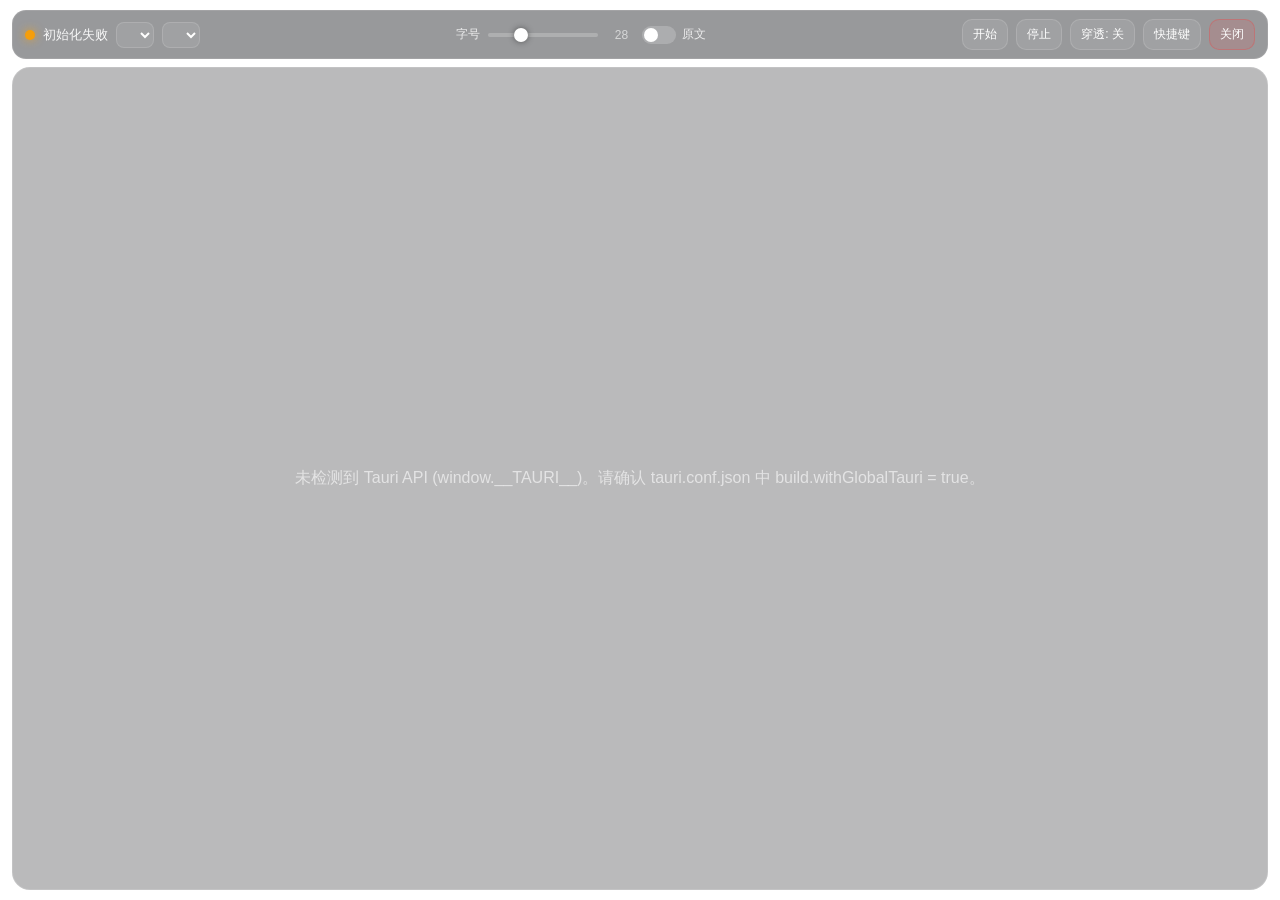
==== tauri-ui/index.html @ 6162cd67 "feat(window): 扩大边缘缩放热区并在抬手后持久化窗口尺寸 此前无边装饰窗口只能靠 macOS 原生边缘热区缩放，仅几像素且贴着 窗口真实边缘；而面板视觉边框因 .overlay-shell" ====
<!doctype html>
<html lang="zh-CN">
  <head>
    <meta charset="UTF-8" />
    <meta name="viewport" content="width=device-width, initial-scale=1.0" />
    <title>LiveTranslate Overlay</title>
    <link rel="stylesheet" href="./styles.css" />
  </head>
  <body>
    <div id="app" class="overlay-shell">
      <div id="toolbar" class="toolbar">
        <div class="status-group">
          <span id="status-dot" class="status-dot idle"></span>
          <span id="status-text">未启动</span>
          <select id="device-select" class="device-select" title="选择音频输入设备"></select>
          <select id="language-select" class="device-select" title="选择识别语言（立即生效）"></select>
        </div>

        <div class="controls">
          <label class="ctrl" title="字幕文字大小">
            <span class="ctrl-label">字号</span>
            <input id="font-slider" class="slider" type="range" min="12" max="72" step="1" value="28" />
            <span id="font-size-value" class="ctrl-value">28</span>
          </label>

          <label class="ctrl switch" title="是否在译文上方显示原文">
            <input id="source-toggle" type="checkbox" />
            <span class="switch-track"><span class="switch-thumb"></span></span>
            <span class="ctrl-label">原文</span>
          </label>
        </div>

        <div class="actions">
          <button id="start-btn" class="ghost-btn">开始</button>
          <button id="stop-btn" class="ghost-btn">停止</button>
          <button id="through-btn" class="ghost-btn">穿透: 关</button>
          <button id="help-btn" class="ghost-btn" title="查看快捷键">快捷键</button>
          <button id="close-btn" class="ghost-btn danger">关闭</button>
        </div>
      </div>

      <div id="subtitle-panel" class="subtitle-panel">
        <div id="empty-state" class="empty-state">等待语音输入...</div>
        <div id="subtitle-lines" class="subtitle-lines"></div>
      </div>
    </div>

    <!-- 窗口边缘缩放热区：比原生热区大，且覆盖到面板的视觉边框 -->
    <div class="resize-handle" data-resize="n"></div>
    <div class="resize-handle" data-resize="s"></div>
    <div class="resize-handle" data-resize="w"></div>
    <div class="resize-handle" data-resize="e"></div>
    <div class="resize-handle" data-resize="nw"></div>
    <div class="resize-handle" data-resize="ne"></div>
    <div class="resize-handle" data-resize="sw"></div>
    <div class="resize-handle" data-resize="se"></div>

    <!-- 快捷键说明弹窗 -->
    <div id="help-modal" class="modal hidden">
      <div class="modal-card">
        <div class="modal-header">
          <span>快捷键</span>
          <button id="help-close" class="ghost-btn">关闭</button>
        </div>
        <table class="shortcut-table">
          <tbody>
            <tr><td><kbd>Ctrl</kbd>/<kbd>Cmd</kbd> + <kbd>Alt</kbd> + <kbd>S</kbd></td><td>显示 / 聚焦浮窗</td></tr>
            <tr><td><kbd>Ctrl</kbd>/<kbd>Cmd</kbd> + <kbd>Alt</kbd> + <kbd>R</kbd></td><td>开始采集</td></tr>
            <tr><td><kbd>Ctrl</kbd>/<kbd>Cmd</kbd> + <kbd>Alt</kbd> + <kbd>E</kbd></td><td>停止采集</td></tr>
            <tr><td><kbd>Ctrl</kbd>/<kbd>Cmd</kbd> + <kbd>Alt</kbd> + <kbd>T</kbd></td><td>切换点击穿透</td></tr>
            <tr><td><kbd>Ctrl</kbd>/<kbd>Cmd</kbd> + <kbd>Alt</kbd> + <kbd>Q</kbd></td><td>退出程序</td></tr>
          </tbody>
        </table>
        <div class="modal-note">
          托盘菜单也可完成上述操作。开启点击穿透后浮窗不再接收鼠标事件，
          请用托盘菜单或 <kbd>Ctrl</kbd>/<kbd>Cmd</kbd> + <kbd>Alt</kbd> + <kbd>T</kbd> 关闭穿透。
        </div>
      </div>
    </div>

    <script src="./app.js"></script>
  </body>
</html>
---- tauri-ui/styles.css ----
:root {
  --font-size: 28px;
  --text-color: #ffffff;
  --stroke-color: #000000;
  --panel-bg: rgba(8, 10, 14, 0.28);
  --toolbar-bg: rgba(10, 12, 18, 0.42);
  --panel-border: rgba(255, 255, 255, 0.12);
}

html,
body {
  margin: 0;
  padding: 0;
  width: 100%;
  height: 100%;
  background: transparent;
  overflow: hidden;
  font-family: "Segoe UI", "Microsoft YaHei", sans-serif;
  user-select: none;
}

body {
  display: flex;
}

.overlay-shell {
  box-sizing: border-box;
  width: 100%;
  height: 100%;
  display: flex;
  flex-direction: column;
  gap: 0;
  padding: 10px 12px;
  background: transparent;
}

.toolbar {
  display: flex;
  align-items: center;
  justify-content: space-between;
  flex-wrap: wrap;
  gap: 8px 12px;
  border-radius: 14px;
  padding: 8px 12px;
  margin-bottom: 8px;
  background: var(--toolbar-bg);
  border: 1px solid rgba(255, 255, 255, 0.1);
  backdrop-filter: blur(10px);
  /* 鼠标移出时收起；用 margin 而非父容器 gap，方便一次性折叠干净 */
  overflow: hidden;
  max-height: 160px;
  transition:
    max-height 180ms ease,
    opacity 140ms ease,
    margin-bottom 180ms ease,
    padding 180ms ease,
    border-width 180ms ease;
}

.toolbar.collapsed {
  max-height: 0;
  opacity: 0;
  padding-top: 0;
  padding-bottom: 0;
  border-width: 0;
  margin-bottom: 0;
  pointer-events: none;
}

.status-group {
  display: flex;
  align-items: center;
  gap: 8px;
  color: rgba(255, 255, 255, 0.92);
  font-size: 13px;
}

#status-text {
  max-width: 300px;
  white-space: nowrap;
  overflow: hidden;
  text-overflow: ellipsis;
}

.status-dot {
  width: 10px;
  height: 10px;
  border-radius: 999px;
  background: #6b7280;
  box-shadow: 0 0 8px rgba(107, 114, 128, 0.65);
}

.status-dot.running {
  background: #22c55e;
  box-shadow: 0 0 10px rgba(34, 197, 94, 0.75);
}

.status-dot.idle {
  background: #f59e0b;
  box-shadow: 0 0 10px rgba(245, 158, 11, 0.75);
}

.actions {
  display: flex;
  gap: 8px;
}

.device-select {
  max-width: 320px;
  border: 1px solid rgba(255, 255, 255, 0.14);
  background: rgba(255, 255, 255, 0.08);
  color: #fff;
  border-radius: 8px;
  padding: 4px 8px;
  font-size: 12px;
  outline: none;
}

.device-select option {
  color: #111;
}

.ghost-btn {
  appearance: none;
  border: 1px solid rgba(255, 255, 255, 0.14);
  background: rgba(255, 255, 255, 0.08);
  color: #fff;
  border-radius: 10px;
  padding: 6px 10px;
  font-size: 12px;
  cursor: pointer;
  transition: background 120ms ease, transform 120ms ease;
}

.ghost-btn:hover {
  background: rgba(255, 255, 255, 0.16);
}

.ghost-btn:active {
  transform: translateY(1px);
}

.ghost-btn.danger {
  border-color: rgba(239, 68, 68, 0.32);
  background: rgba(239, 68, 68, 0.14);
}

.subtitle-panel {
  flex: 1;
  display: flex;
  align-items: center;
  justify-content: center;
  border-radius: 18px;
  background: var(--panel-bg);
  border: 1px solid var(--panel-border);
  backdrop-filter: blur(10px);
  padding: 14px 18px;
  overflow: hidden;
}

.empty-state {
  color: rgba(255, 255, 255, 0.6);
  font-size: 16px;
}

.subtitle-lines {
  width: 100%;
  display: none;
  flex-direction: column;
  gap: 10px;
}

.subtitle-line {
  color: var(--text-color);
  font-size: var(--font-size);
  line-height: 1.28;
  font-weight: 700;
  text-align: center;
  white-space: pre-wrap;
  word-break: break-word;
  text-shadow:
    -1px -1px 0 var(--stroke-color),
    1px -1px 0 var(--stroke-color),
    -1px 1px 0 var(--stroke-color),
    1px 1px 0 var(--stroke-color),
    0 0 8px rgba(0, 0, 0, 0.45);
  -webkit-text-stroke: 0.55px var(--stroke-color);
}

/* ---------- 工具栏控件：字号滑块 / 原文开关 ---------- */

.controls {
  display: flex;
  align-items: center;
  gap: 14px;
  color: rgba(255, 255, 255, 0.82);
  font-size: 12px;
}

.ctrl {
  display: flex;
  align-items: center;
  gap: 6px;
  cursor: pointer;
}

.ctrl-label {
  white-space: nowrap;
}

.ctrl-value {
  min-width: 22px;
  text-align: right;
  font-variant-numeric: tabular-nums;
  color: rgba(255, 255, 255, 0.6);
}

.slider {
  -webkit-appearance: none;
  appearance: none;
  width: 110px;
  height: 4px;
  border-radius: 999px;
  background: rgba(255, 255, 255, 0.22);
  outline: none;
  cursor: pointer;
}

.slider::-webkit-slider-thumb {
  -webkit-appearance: none;
  appearance: none;
  width: 14px;
  height: 14px;
  border-radius: 50%;
  background: #ffffff;
  box-shadow: 0 0 6px rgba(0, 0, 0, 0.45);
}

.slider::-moz-range-thumb {
  width: 14px;
  height: 14px;
  border: none;
  border-radius: 50%;
  background: #ffffff;
}

.switch input {
  position: absolute;
  opacity: 0;
  width: 0;
  height: 0;
}

.switch-track {
  position: relative;
  display: inline-block;
  width: 34px;
  height: 18px;
  border-radius: 999px;
  background: rgba(255, 255, 255, 0.2);
  transition: background 140ms ease;
}

.switch-thumb {
  position: absolute;
  top: 2px;
  left: 2px;
  width: 14px;
  height: 14px;
  border-radius: 50%;
  background: #ffffff;
  transition: transform 140ms ease;
}

.switch input:checked + .switch-track {
  background: #22c55e;
}

.switch input:checked + .switch-track .switch-thumb {
  transform: translateX(16px);
}

/* ---------- 快捷键弹窗 ---------- */

.modal {
  position: fixed;
  inset: 0;
  z-index: 10;
  display: flex;
  align-items: center;
  justify-content: center;
  background: rgba(0, 0, 0, 0.45);
}

.modal.hidden {
  display: none;
}

.modal-card {
  width: min(520px, 92%);
  padding: 16px 18px;
  border-radius: 14px;
  border: 1px solid rgba(255, 255, 255, 0.14);
  background: rgba(16, 18, 26, 0.97);
  color: #ffffff;
  box-shadow: 0 18px 48px rgba(0, 0, 0, 0.55);
}

.modal-header {
  display: flex;
  align-items: center;
  justify-content: space-between;
  margin-bottom: 10px;
  font-size: 15px;
  font-weight: 600;
}

.shortcut-table {
  width: 100%;
  border-collapse: collapse;
  font-size: 13px;
}

.shortcut-table td {
  padding: 6px 0;
  border-bottom: 1px solid rgba(255, 255, 255, 0.08);
}

.shortcut-table td:first-child {
  width: 56%;
}

.shortcut-table tr:last-child td {
  border-bottom: none;
}

kbd {
  display: inline-block;
  padding: 1px 6px;
  border-radius: 6px;
  border: 1px solid rgba(255, 255, 255, 0.22);
  background: rgba(255, 255, 255, 0.08);
  font-family: inherit;
  font-size: 12px;
}

.modal-note {
  margin-top: 12px;
  font-size: 12px;
  line-height: 1.6;
  color: rgba(255, 255, 255, 0.62);
}

/* ---------- 窗口边缘缩放热区 ---------- */

/* 窗口去掉了系统装饰，原生缩放热区只有几像素、且位于窗口真实边缘，
   而面板视觉边框因 .overlay-shell 的留白内缩了 10~12px，导致又难点、
   又对不上边框。这里铺一圈固定热区：边缘 14px、四角 22px，既压住
   面板的视觉边框、又能从透明留白处拖到，命中率高很多。
   想再调大小改下面两个变量即可。
   z-index 低于弹窗（10），弹窗打开时不会误触缩放。 */
:root {
  --resize-edge: 14px;
  --resize-corner: 22px;
}

.resize-handle {
  position: fixed;
  z-index: 5;
  background: transparent;
  user-select: none;
  -webkit-user-select: none;
}

.resize-handle[data-resize="n"] {
  top: 0;
  left: 0;
  right: 0;
  height: var(--resize-edge);
  cursor: ns-resize;
}
.resize-handle[data-resize="s"] {
  bottom: 0;
  left: 0;
  right: 0;
  height: var(--resize-edge);
  cursor: ns-resize;
}
.resize-handle[data-resize="w"] {
  top: 0;
  bottom: 0;
  left: 0;
  width: var(--resize-edge);
  cursor: ew-resize;
}
.resize-handle[data-resize="e"] {
  top: 0;
  bottom: 0;
  right: 0;
  width: var(--resize-edge);
  cursor: ew-resize;
}
.resize-handle[data-resize="nw"] {
  top: 0;
  left: 0;
  width: var(--resize-corner);
  height: var(--resize-corner);
  cursor: nwse-resize;
}
.resize-handle[data-resize="ne"] {
  top: 0;
  right: 0;
  width: var(--resize-corner);
  height: var(--resize-corner);
  cursor: nesw-resize;
}
.resize-handle[data-resize="sw"] {
  bottom: 0;
  left: 0;
  width: var(--resize-corner);
  height: var(--resize-corner);
  cursor: nesw-resize;
}
.resize-handle[data-resize="se"] {
  bottom: 0;
  right: 0;
  width: var(--resize-corner);
  height: var(--resize-corner);
  cursor: nwse-resize;
}
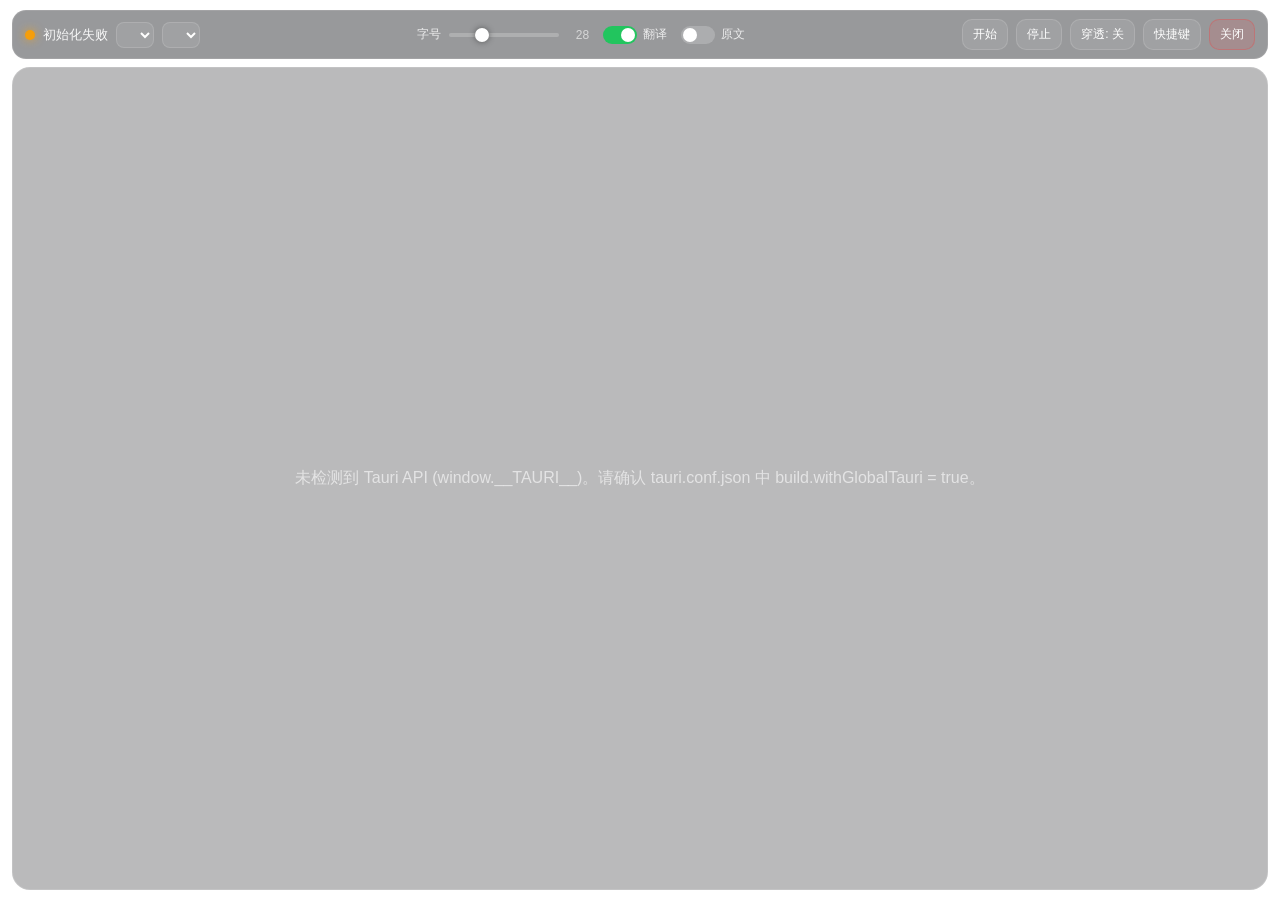
==== commit 2029c841: "feat: 新增仅识别（不翻译）模式 - 配置新增 translate.enabled（默认 true，旧配置兼容），关闭后跳过翻译请求，字幕只显示 ASR 结果 - 工具栏新增“翻译”开关，运行中切" ====
--- a/tauri-ui/index.html
+++ b/tauri-ui/index.html
@@ -23,7 +23,13 @@
             <span id="font-size-value" class="ctrl-value">28</span>
           </label>
 
-          <label class="ctrl switch" title="是否在译文上方显示原文">
+          <label class="ctrl switch" title="关闭后为仅识别模式：不调用翻译，只显示识别结果">
+            <input id="translate-toggle" type="checkbox" checked />
+            <span class="switch-track"><span class="switch-thumb"></span></span>
+            <span class="ctrl-label">翻译</span>
+          </label>
+
+          <label id="source-toggle-label" class="ctrl switch" title="是否在译文上方显示原文">
             <input id="source-toggle" type="checkbox" />
             <span class="switch-track"><span class="switch-thumb"></span></span>
             <span class="ctrl-label">原文</span>
--- a/tauri-ui/styles.css
+++ b/tauri-ui/styles.css
@@ -280,6 +280,11 @@
   transform: translateX(16px);
 }
 
+.switch.disabled {
+  opacity: 0.4;
+  pointer-events: none;
+}
+
 /* ---------- 快捷键弹窗 ---------- */
 
 .modal {
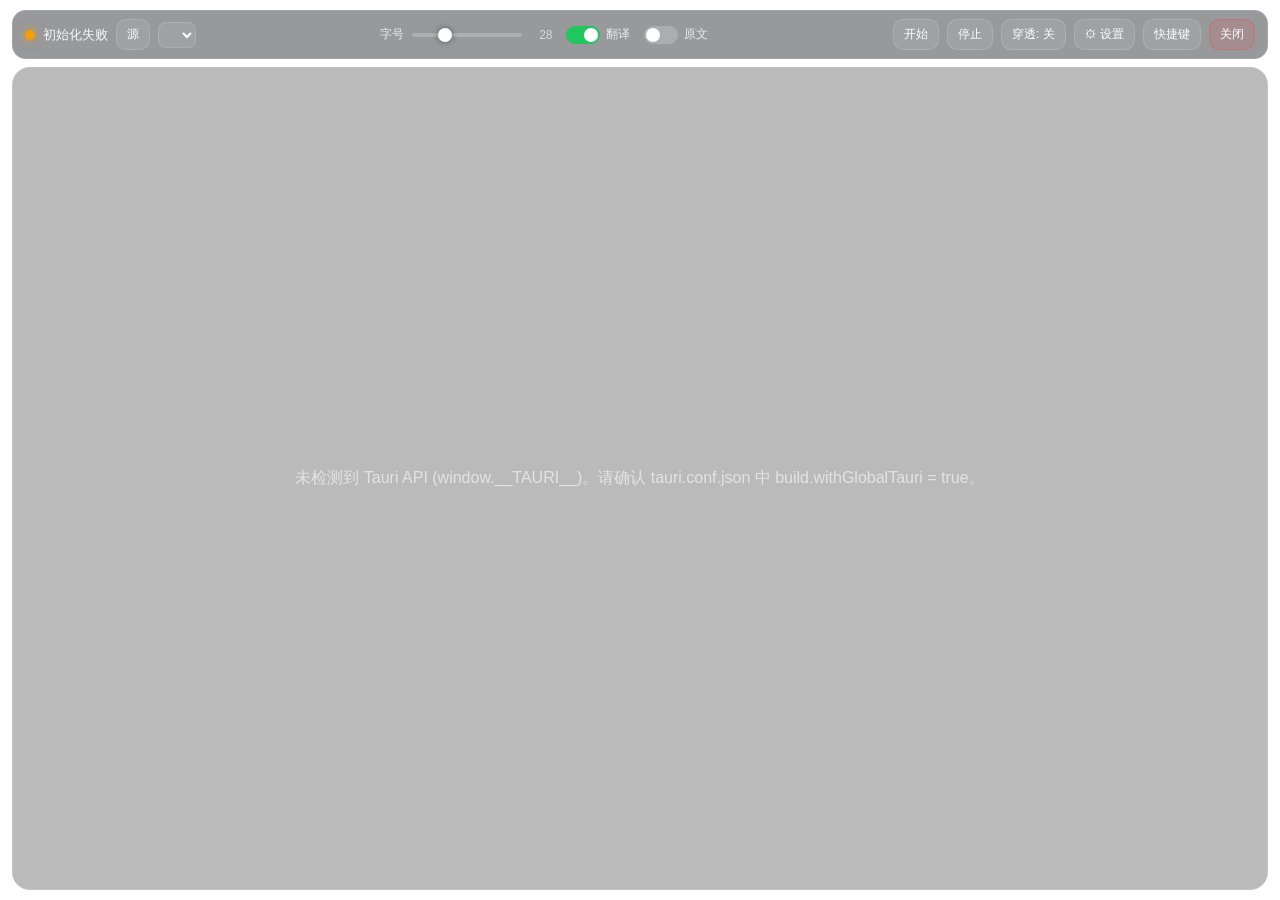
==== commit c55828f3: "feat(ui): 浮窗输入源面板与设置入口 - 工具栏新增「源 (N)」popover：逐源设备、翻译、启停与运行状态 - 移除单一 device-select，保留全局语言下拉框 - 字幕渲染改为" ====
--- a/tauri-ui/index.html
+++ b/tauri-ui/index.html
@@ -12,7 +12,7 @@
         <div class="status-group">
           <span id="status-dot" class="status-dot idle"></span>
           <span id="status-text">未启动</span>
-          <select id="device-select" class="device-select" title="选择音频输入设备"></select>
+          <button id="sources-btn" class="ghost-btn" title="管理输入源">源</button>
           <select id="language-select" class="device-select" title="选择识别语言（立即生效）"></select>
         </div>
 
@@ -40,8 +40,22 @@
           <button id="start-btn" class="ghost-btn">开始</button>
           <button id="stop-btn" class="ghost-btn">停止</button>
           <button id="through-btn" class="ghost-btn">穿透: 关</button>
+          <button id="settings-btn" class="ghost-btn" title="打开设置页 (Ctrl/Cmd+Alt+,)">⚙ 设置</button>
           <button id="help-btn" class="ghost-btn" title="查看快捷键">快捷键</button>
           <button id="close-btn" class="ghost-btn danger">关闭</button>
+        </div>
+      </div>
+
+      <!-- 输入源 popover：设备 / 逐源翻译开关 / 运行状态 -->
+      <div id="sources-popover" class="sources-popover hidden">
+        <div class="popover-header">
+          <span>输入源</span>
+          <button id="sources-close" class="ghost-btn">关闭</button>
+        </div>
+        <div id="sources-list" class="sources-list"></div>
+        <div class="popover-footer">
+          <button id="add-source-btn" class="ghost-btn">＋ 添加输入源…</button>
+          <span class="popover-hint">更多选项（语言覆盖、并发上限）在设置页</span>
         </div>
       </div>
 
@@ -74,6 +88,7 @@
             <tr><td><kbd>Ctrl</kbd>/<kbd>Cmd</kbd> + <kbd>Alt</kbd> + <kbd>R</kbd></td><td>开始采集</td></tr>
             <tr><td><kbd>Ctrl</kbd>/<kbd>Cmd</kbd> + <kbd>Alt</kbd> + <kbd>E</kbd></td><td>停止采集</td></tr>
             <tr><td><kbd>Ctrl</kbd>/<kbd>Cmd</kbd> + <kbd>Alt</kbd> + <kbd>T</kbd></td><td>切换点击穿透</td></tr>
+            <tr><td><kbd>Ctrl</kbd>/<kbd>Cmd</kbd> + <kbd>Alt</kbd> + <kbd>,</kbd></td><td>打开设置页</td></tr>
             <tr><td><kbd>Ctrl</kbd>/<kbd>Cmd</kbd> + <kbd>Alt</kbd> + <kbd>Q</kbd></td><td>退出程序</td></tr>
           </tbody>
         </table>
--- a/tauri-ui/styles.css
+++ b/tauri-ui/styles.css
@@ -433,3 +433,122 @@
   height: var(--resize-corner);
   cursor: nwse-resize;
 }
+
+/* ===== v0.2 多源与设置入口 ===== */
+
+.subtitle-entry {
+  display: flex;
+  flex-direction: column;
+  align-items: flex-start;
+  gap: 2px;
+}
+
+.subtitle-line-sub {
+  opacity: 0.82;
+}
+
+.source-chip {
+  display: inline-block;
+  margin-bottom: 2px;
+  padding: 1px 8px;
+  border-radius: 999px;
+  font-size: 11px;
+  line-height: 1.5;
+  color: var(--chip-color, #7dd3fc);
+  background: color-mix(in srgb, var(--chip-color, #7dd3fc) 18%, transparent);
+  border: 1px solid color-mix(in srgb, var(--chip-color, #7dd3fc) 45%, transparent);
+}
+
+.sources-popover {
+  position: absolute;
+  top: 64px;
+  left: 12px;
+  z-index: 40;
+  width: min(620px, calc(100% - 24px));
+  max-height: calc(100% - 80px);
+  overflow: auto;
+  padding: 12px;
+  border-radius: 12px;
+  color: #fff;
+  background: rgba(12, 16, 22, 0.96);
+  border: 1px solid rgba(255, 255, 255, 0.14);
+  box-shadow: 0 18px 48px rgba(0, 0, 0, 0.45);
+}
+
+.sources-popover.hidden {
+  display: none;
+}
+
+.popover-header,
+.popover-footer {
+  display: flex;
+  align-items: center;
+  justify-content: space-between;
+  gap: 8px;
+}
+
+.popover-header {
+  margin-bottom: 8px;
+  font-size: 13px;
+  color: rgba(255, 255, 255, 0.85);
+}
+
+.popover-footer {
+  margin-top: 10px;
+  flex-wrap: wrap;
+}
+
+.popover-hint {
+  font-size: 11px;
+  color: rgba(255, 255, 255, 0.45);
+}
+
+.sources-list {
+  display: flex;
+  flex-direction: column;
+  gap: 6px;
+}
+
+.sources-empty {
+  padding: 12px;
+  text-align: center;
+  color: rgba(255, 255, 255, 0.5);
+  font-size: 12px;
+}
+
+.source-row {
+  display: flex;
+  align-items: center;
+  gap: 8px;
+  padding: 6px 8px;
+  border-radius: 8px;
+  background: rgba(255, 255, 255, 0.05);
+}
+
+.source-label {
+  min-width: 72px;
+  max-width: 120px;
+  overflow: hidden;
+  text-overflow: ellipsis;
+  white-space: nowrap;
+  font-size: 12px;
+}
+
+.source-row .device-select {
+  flex: 1;
+  min-width: 140px;
+  max-width: none;
+}
+
+.source-toggle {
+  display: flex;
+  align-items: center;
+  gap: 4px;
+  font-size: 12px;
+  color: rgba(255, 255, 255, 0.82);
+  white-space: nowrap;
+}
+
+.source-toggle input {
+  accent-color: #38bdf8;
+}
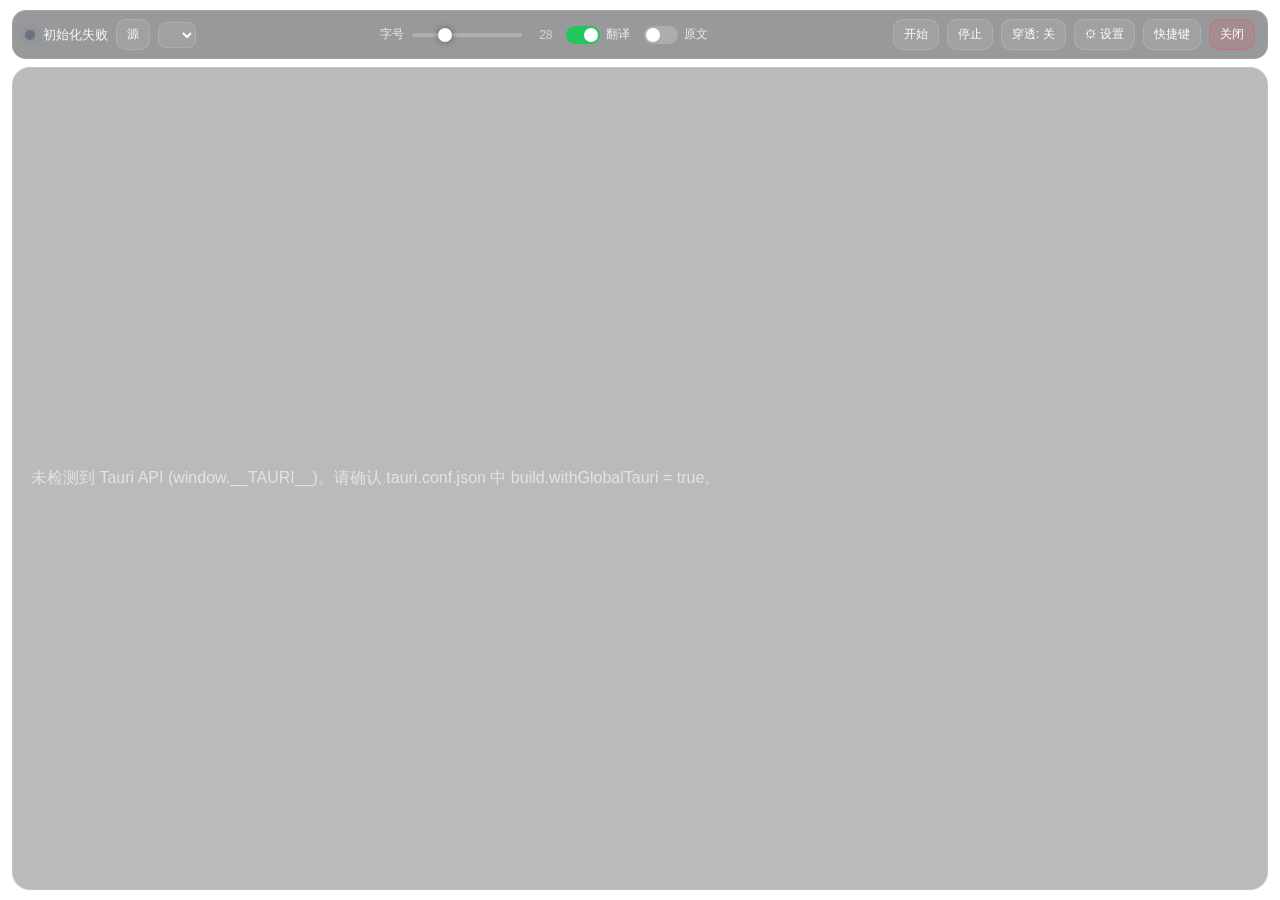
==== commit 36aaea46: "fix(audio): 回环采集不再因 Xrun 停机，并如实上报有无音频 WASAPI 回环在输出端点从静音恢复播放时，第一个数据包必带 AUDCLNT_BUFFERFLAGS_DATA_DISCO" ====
--- a/tauri-ui/index.html
+++ b/tauri-ui/index.html
@@ -12,7 +12,7 @@
         <div class="status-group">
           <span id="status-dot" class="status-dot idle"></span>
           <span id="status-text">未启动</span>
-          <button id="sources-btn" class="ghost-btn" title="管理输入源">源</button>
+          <button id="sources-btn" class="ghost-btn" title="管理输入源" aria-expanded="false" aria-controls="sources-popover">源</button>
           <select id="language-select" class="device-select" title="选择识别语言（立即生效）"></select>
         </div>
 
@@ -47,7 +47,7 @@
       </div>
 
       <!-- 输入源 popover：设备 / 逐源翻译开关 / 运行状态 -->
-      <div id="sources-popover" class="sources-popover hidden">
+      <div id="sources-popover" class="sources-popover hidden" role="dialog" aria-label="输入源">
         <div class="popover-header">
           <span>输入源</span>
           <button id="sources-close" class="ghost-btn">关闭</button>
@@ -55,7 +55,9 @@
         <div id="sources-list" class="sources-list"></div>
         <div class="popover-footer">
           <button id="add-source-btn" class="ghost-btn">＋ 添加输入源…</button>
-          <span class="popover-hint">更多选项（语言覆盖、并发上限）在设置页</span>
+          <span class="popover-hint" title="回环设备只在对应输出设备有播放时才推送音频">
+            绿=有音频 橙=已连接无数据 灰=未在跑；更多选项在设置页
+          </span>
         </div>
       </div>
 
--- a/tauri-ui/styles.css
+++ b/tauri-ui/styles.css
@@ -35,6 +35,9 @@
 }
 
 .toolbar {
+  box-sizing: border-box;
+  position: relative;
+  z-index: 6;
   display: flex;
   align-items: center;
   justify-content: space-between;
@@ -47,6 +50,7 @@
   border: 1px solid rgba(255, 255, 255, 0.1);
   backdrop-filter: blur(10px);
   /* 鼠标移出时收起；用 margin 而非父容器 gap，方便一次性折叠干净 */
+  flex-shrink: 0;
   overflow: hidden;
   max-height: 160px;
   transition:
@@ -57,6 +61,12 @@
     border-width 180ms ease;
 }
 
+.toolbar:not(.collapsed) {
+  /* 紧凑窗口悬停展开时限制工具栏外盒高度，确保下方字幕面板仍保留可视内容区 */
+  max-height: min(160px, max(36px, calc(100vh - 64px)));
+  overflow-y: auto;
+}
+
 .toolbar.collapsed {
   max-height: 0;
   opacity: 0;
@@ -88,6 +98,7 @@
   border-radius: 999px;
   background: #6b7280;
   box-shadow: 0 0 8px rgba(107, 114, 128, 0.65);
+  flex: 0 0 auto;
 }
 
 .status-dot.running {
@@ -95,9 +106,16 @@
   box-shadow: 0 0 10px rgba(34, 197, 94, 0.75);
 }
 
-.status-dot.idle {
+/* 已连接但没有音频数据（回环设备当前没有播放） */
+.status-dot.silent {
   background: #f59e0b;
   box-shadow: 0 0 10px rgba(245, 158, 11, 0.75);
+}
+
+/* 未在采集（已停用 / 已停止 / 被跳过） */
+.status-dot.idle {
+  background: #6b7280;
+  box-shadow: 0 0 8px rgba(107, 114, 128, 0.65);
 }
 
 .actions {
@@ -146,10 +164,14 @@
 }
 
 .subtitle-panel {
+  box-sizing: border-box;
   flex: 1;
-  display: flex;
-  align-items: center;
+  min-height: 0;
+  display: flex;
+  flex-direction: column;
+  /* 内容不足时垂直居中；溢出时靠 flex-end 保住底部最新字幕 */
   justify-content: center;
+  align-items: stretch;
   border-radius: 18px;
   background: var(--panel-bg);
   border: 1px solid var(--panel-border);
@@ -158,6 +180,27 @@
   overflow: hidden;
 }
 
+@media (max-height: 150px) {
+  .overlay-shell {
+    padding: 6px 8px;
+  }
+
+  .toolbar {
+    padding: 4px 8px;
+    margin-bottom: 4px;
+    border-radius: 10px;
+  }
+
+  .toolbar:not(.collapsed) {
+    max-height: max(32px, calc(100vh - 48px));
+  }
+
+  .subtitle-panel {
+    padding: 4px 12px;
+    border-radius: 12px;
+  }
+}
+
 .empty-state {
   color: rgba(255, 255, 255, 0.6);
   font-size: 16px;
@@ -165,12 +208,17 @@
 
 .subtitle-lines {
   width: 100%;
+  max-height: 100%;
   display: none;
   flex-direction: column;
+  justify-content: flex-end;
   gap: 10px;
+  overflow: hidden;
+  margin-block: auto;
 }
 
 .subtitle-line {
+  width: 100%;
   color: var(--text-color);
   font-size: var(--font-size);
   line-height: 1.28;
@@ -290,10 +338,13 @@
 .modal {
   position: fixed;
   inset: 0;
-  z-index: 10;
+  /* 必须高于输入源弹层（40），否则弹层会浮在“模态”之上并保持可交互 */
+  z-index: 50;
   display: flex;
   align-items: center;
   justify-content: center;
+  padding: 8px;
+  box-sizing: border-box;
   background: rgba(0, 0, 0, 0.45);
 }
 
@@ -302,7 +353,10 @@
 }
 
 .modal-card {
-  width: min(520px, 92%);
+  box-sizing: border-box;
+  width: min(520px, 100%);
+  max-height: calc(100vh - 16px);
+  overflow-y: auto;
   padding: 16px 18px;
   border-radius: 14px;
   border: 1px solid rgba(255, 255, 255, 0.14);
@@ -437,14 +491,25 @@
 /* ===== v0.2 多源与设置入口 ===== */
 
 .subtitle-entry {
+  width: 100%;
   display: flex;
   flex-direction: column;
+  align-items: center;
+  gap: 2px;
+}
+
+.subtitle-entry.labeled {
   align-items: flex-start;
-  gap: 2px;
+}
+
+.subtitle-entry.labeled .subtitle-line {
+  text-align: left;
 }
 
 .subtitle-line-sub {
   opacity: 0.82;
+  font-size: calc(var(--font-size) * 0.82);
+  font-weight: 500;
 }
 
 .source-chip {
@@ -455,17 +520,23 @@
   font-size: 11px;
   line-height: 1.5;
   color: var(--chip-color, #7dd3fc);
+  /* 兜底色：color-mix() 需要 WebKit 16.2+（macOS 13.1），
+     声明支持更老的系统时不能让 chip 完全失去底色/描边 */
+  background: rgba(125, 211, 252, 0.16);
+  border: 1px solid rgba(125, 211, 252, 0.38);
   background: color-mix(in srgb, var(--chip-color, #7dd3fc) 18%, transparent);
-  border: 1px solid color-mix(in srgb, var(--chip-color, #7dd3fc) 45%, transparent);
+  border-color: color-mix(in srgb, var(--chip-color, #7dd3fc) 45%, transparent);
 }
 
 .sources-popover {
+  box-sizing: border-box;
   position: absolute;
-  top: 64px;
+  /* top 由 JS 按工具栏实际高度写入，避免换行后盖住第二行控件 */
+  top: 56px;
   left: 12px;
   z-index: 40;
   width: min(620px, calc(100% - 24px));
-  max-height: calc(100% - 80px);
+  max-height: calc(100vh - 68px);
   overflow: auto;
   padding: 12px;
   border-radius: 12px;
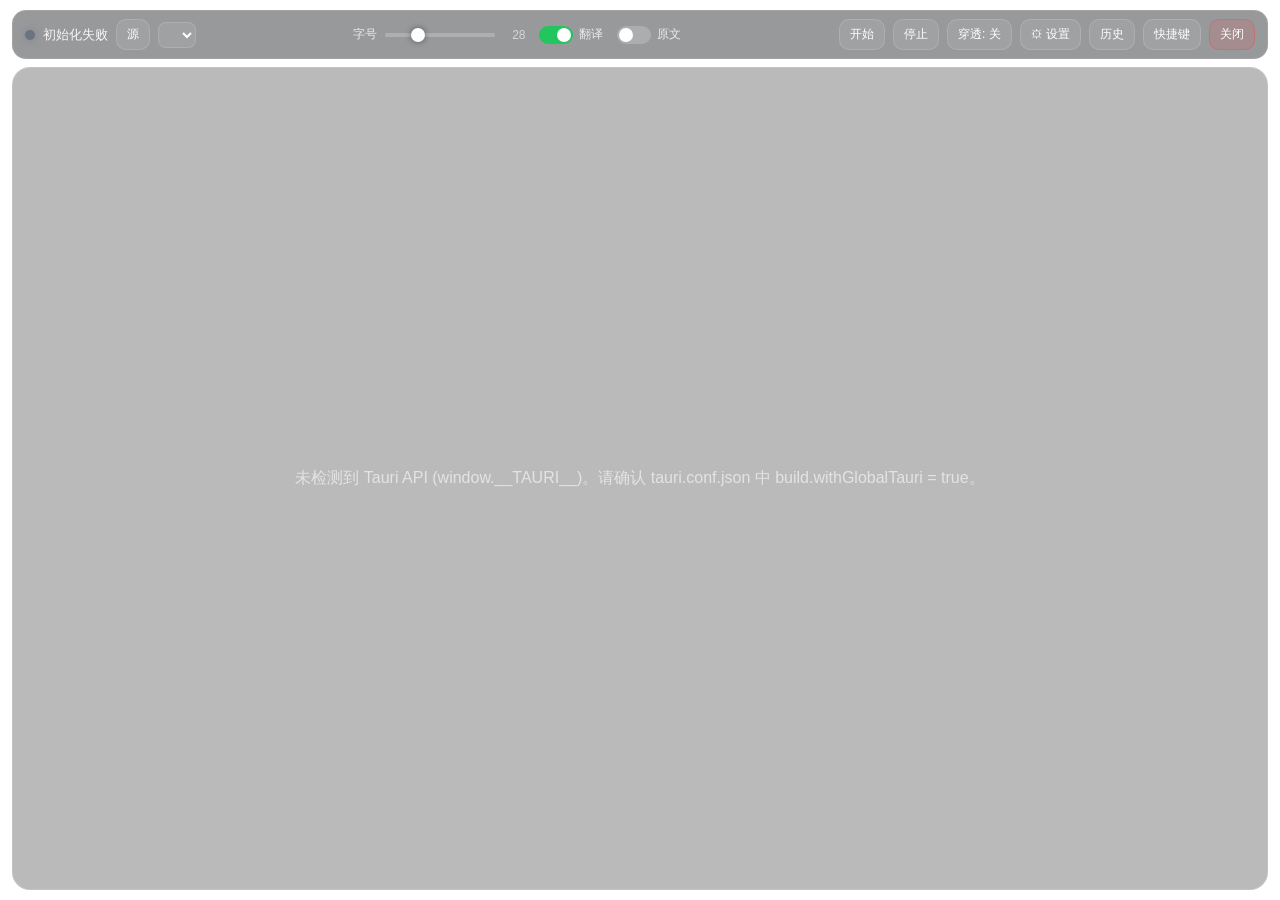
==== commit 5e5fb667: "feat(history): 本地 JSONL 翻译历史与独立时间线窗口 旁路持久化与浮窗 max_lines 解耦；写线程串行清空（epoch 丢弃在途 Append， 删 jsonl/tmp），读" ====
--- a/tauri-ui/index.html
+++ b/tauri-ui/index.html
@@ -41,6 +41,7 @@
           <button id="stop-btn" class="ghost-btn">停止</button>
           <button id="through-btn" class="ghost-btn">穿透: 关</button>
           <button id="settings-btn" class="ghost-btn" title="打开设置页 (Ctrl/Cmd+Alt+,)">⚙ 设置</button>
+          <button id="history-btn" class="ghost-btn" title="查看翻译历史">历史</button>
           <button id="help-btn" class="ghost-btn" title="查看快捷键">快捷键</button>
           <button id="close-btn" class="ghost-btn danger">关闭</button>
         </div>
--- a/tauri-ui/styles.css
+++ b/tauri-ui/styles.css
@@ -204,6 +204,9 @@
 .empty-state {
   color: rgba(255, 255, 255, 0.6);
   font-size: 16px;
+  /* 面板是 stretch 布局，不显式居中就会贴左边 */
+  width: 100%;
+  text-align: center;
 }
 
 .subtitle-lines {
